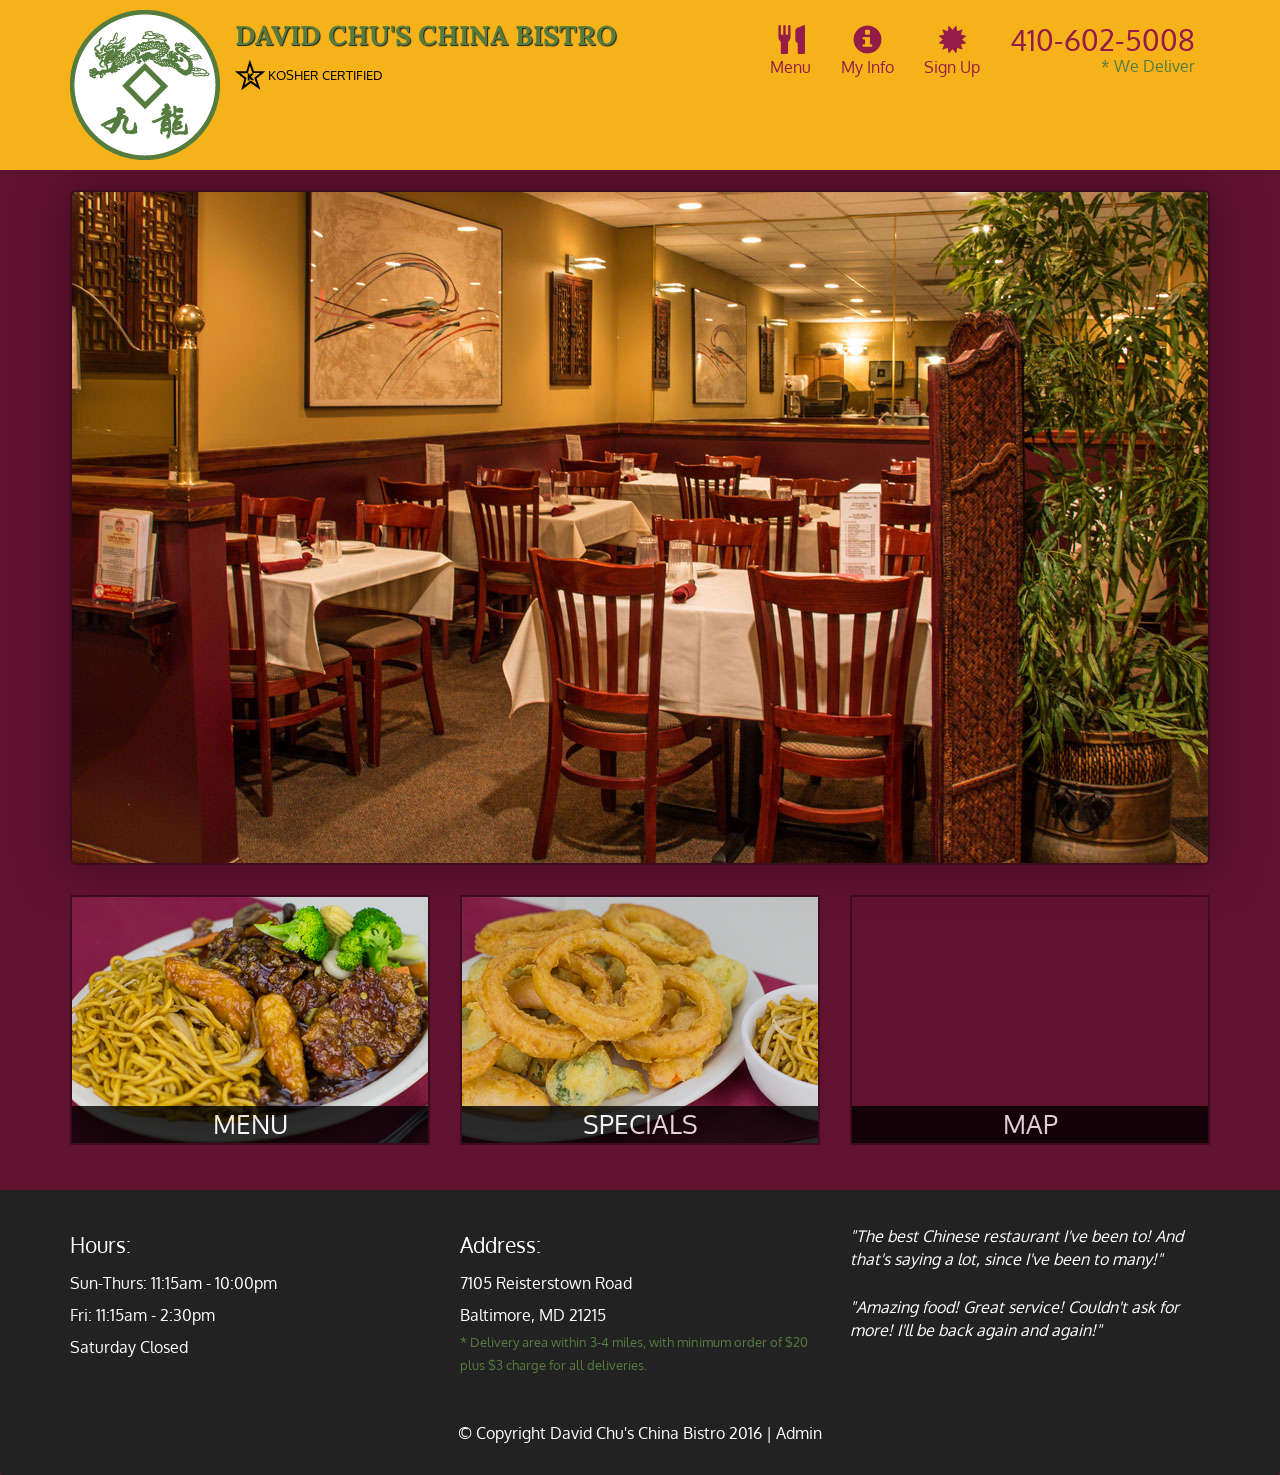
==== Assignment_5/index.html @ 3ce1c68b "Add files via upload" ====
<!DOCTYPE html>
<html lang="en">
  <head>
    <meta charset="utf-8">
    <meta http-equiv="X-UA-Compatible" content="IE=edge">
    <meta name="viewport" content="width=device-width, initial-scale=1">
    <title>David Chu's China Bistro</title>
    <link href='https://fonts.googleapis.com/css?family=Oxygen:400,300,700' rel='stylesheet' type='text/css'>
    <link href='https://fonts.googleapis.com/css?family=Lora' rel='stylesheet' type='text/css'>
    <link rel="stylesheet" href="css/bootstrap.min.css">
    <link rel="stylesheet" href="css/restaurant.css">
    <link rel="stylesheet" href="css/common.css">
  </head>
  <body ng-app="restaurant" ng-strict-di>

    <!-- Fixed position loading indicator -->
    <loading class="loading-indicator"></loading>

    <header>
      <nav id="header-nav" class="navbar navbar-default">
        <div class="container">
          <div class="navbar-header">
            <a href="index.html" class="pull-left visible-md visible-lg">
              <div id="logo-img" alt="Logo image"></div>
            </a>

            <div class="navbar-brand">
              <a href="index.html"><h1>David Chu's China Bistro</h1></a>
              <p>
              <img src="images/star-k-logo.png" alt="Kosher certification">
              <span>Kosher Certified</span>
              </p>
            </div>

            <button id="navbarToggle" type="button" class="navbar-toggle collapsed" data-toggle="collapse" data-target="#collapsable-nav" aria-expanded="false">
              <span class="sr-only">Toggle navigation</span>
              <span class="icon-bar"></span>
              <span class="icon-bar"></span>
              <span class="icon-bar"></span>
            </button>
          </div>

          <div id="collapsable-nav" class="collapse navbar-collapse">
            <ul id="nav-list" class="nav navbar-nav navbar-right">
              <li id="navHomeButton" class="visible-xs">
                <a href="index.html">
                  <span class="glyphicon glyphicon-home"></span> Home</a>
              </li>
              <li id="navMenuButton" ui-sref-active="active">
                <a ui-sref="public.menu">
                  <span class="glyphicon glyphicon-cutlery"></span><br class="hidden-xs"> Menu</a>
              </li>
              <li>
                <a ui-sref="public.myinfo">
                  <span class="glyphicon glyphicon-info-sign"></span><br class="hidden-xs"> My Info</a>
              </li>
              <li id="navSignUpButton" ui-sref-active="active">
                <a ui-sref="public.signup">
                  <span class="glyphicon glyphicon-certificate"></span><br class="hidden-xs"> Sign Up</a>
              </li>
              <li id="phone" class="hidden-xs">
                <a href="tel:410-602-5008">
                  <span>410-602-5008</span></a><div>* We Deliver</div>
              </li>
            </ul><!-- #nav-list -->
          </div><!-- .collapse .navbar-collapse -->
        </div><!-- .container -->
      </nav><!-- #header-nav -->
    </header>

    <div id="call-btn" class="visible-xs">
      <a class="btn" href="tel:410-602-5008">
        <span class="glyphicon glyphicon-earphone"></span>
        410-602-5008
      </a>
    </div>
    <div id="xs-deliver" class="text-center visible-xs">* We Deliver</div>

    <ui-view>
      <div class="text-center initial-loading">
        <h2>Loading Site...</h2>
      </div>
    </ui-view>

    <footer class="panel-footer">
      <div class="container">
        <div class="row">
          <section id="hours" class="col-sm-4">
            <span>Hours:</span><br>
            Sun-Thurs: 11:15am - 10:00pm<br>
            Fri: 11:15am - 2:30pm<br>
            Saturday Closed
            <hr class="visible-xs">
          </section>
          <section id="address" class="col-sm-4">
            <span>Address:</span><br>
            7105 Reisterstown Road<br>
            Baltimore, MD 21215
            <p>* Delivery area within 3-4 miles, with minimum order of $20 plus $3 charge for all deliveries.</p>
            <hr class="visible-xs">
          </section>
          <section id="testimonials" class="col-sm-4">
            <p>"The best Chinese restaurant I've been to! And that's saying a lot, since I've been to many!"</p>
            <p>"Amazing food! Great service! Couldn't ask for more! I'll be back again and again!"</p>
          </section>
        </div>
        <div class="text-center">
          &copy; Copyright David Chu's China Bistro 2016 |
          <a ui-sref="admin.auth">Admin</a></div>
      </div>
    </footer>

    <!-- Libs -->
    <script src="lib/jquery-2.1.4.min.js"></script>
    <script src="lib/bootstrap.min.js"></script>
    <script src="lib/angular.min.js"></script>
    <script src="lib/angular-ui-router.min.js"></script>

    <!-- Main Restaurant Module -->
    <script src="src/restaurant.module.js"></script>

    <!-- Common Module -->
    <script src="src/common/common.module.js"></script>
    <script src="src/common/loading/loading.component.js"></script>
    <script src="src/common/loading/loading.interceptor.js"></script>
    <script src="src/common/menu.service.js"></script>
    <script src="src/common/user.service.js"></script>

    <!-- Public Module -->
    <script src="src/public/public.module.js"></script>
    <script src="src/public/public.routes.js"></script>
    <script src="src/public/menu/menu.controller.js"></script>
    <script src="src/public/menu-category/menu-category.component.js"></script>
    <script src="src/public/menu-items/menu-items.controller.js"></script>
    <script src="src/public/menu-item/menu-item.component.js"></script>
    <script src="src/public/signup-form/signup-form.component.js"></script>
    <script src="src/public/myinfo/myinfo.controller.js"></script>

    <!-- ADMIN SITE -->

    <!--Application files -->

  </body>

</html>
---- Assignment_5/css/restaurant.css ----
body {
  font-size: 16px;
  color: #fff;
  background-color: #61122f;
  font-family: 'Oxygen', sans-serif;
}

.initial-loading {
  margin-top: 60px;
}

/** HEADER **/
#header-nav {
  background-color: #f6b319;
  border-radius: 0;
  border: 0;
}

#logo-img {
  background: url('../images/restaurant-logo_large.png') no-repeat;
  width: 150px;
  height: 150px;
  margin: 10px 15px 10px 0;
}

.navbar-brand {
  padding-top: 25px;
}
.navbar-brand h1 { /* Restaurant name */
  font-family: 'Lora', serif;
  color: #557c3e;
  font-size: 1.5em;
  text-transform: uppercase;
  font-weight: bold;
  text-shadow: 1px 1px 1px #222;
  margin-top: 0;
  margin-bottom: 0;
  line-height: .75;
}
.navbar-brand a:hover, .navbar-brand a:focus {
  text-decoration: none;
}
.navbar-brand p { /* Kosher cert */
  color: #000;
  text-transform: uppercase;
  font-size: .7em;
  margin-top: 15px;
}
.navbar-brand p span { /* Star-K */
  vertical-align: middle;
}

#nav-list {
  margin-top: 10px;
}
#nav-list a {
  color: #951C49;
  text-align: center;
}
#nav-list a:hover {
  background: #E7E7E7;
}
#nav-list a span {
  font-size: 1.8em;
}

#phone {
  margin-top: 5px;
}
#phone a { /* Phone number */
  text-align: right;
  padding-bottom: 0;
}
#phone div { /* We Deliver */
  color: #557c3e;
  text-align: right;
  padding-right: 15px;
}

.navbar-header button.navbar-toggle, .navbar-header .icon-bar {
  border: 1px solid #61122f;
}
.navbar-header button.navbar-toggle {
  clear: both;
  margin-top: -30px;
}
/* END HEADER */

/* FOOTER */
.panel-footer {
  margin-top: 30px;
  padding-top: 35px;
  padding-bottom: 30px;
  background-color: #222;
  border-top: 0;
}
.panel-footer div.row {
  margin-bottom: 35px;
}
#hours, #address {
  line-height: 2;
}
#hours > span, #address > span {
  font-size: 1.3em;
}
#address p {
  color: #557c3e;
  font-size: .8em;
  line-height: 1.8;
}
#testimonials {
  font-style: italic;
}
#testimonials p:nth-child(2) {
  margin-top: 25px;
}
a[ui-sref="admin.auth"] {
  color: #fff;
}
/* END FOOTER */

/********** Medium devices only **********/
@media (min-width: 992px) and (max-width: 1199px) {
  /* Header */
  #logo-img {
    background: url('../images/restaurant-logo_medium.png') no-repeat;
    width: 100px;
    height: 100px;
    margin: 5px 5px 5px 0;
  }
  /* End Header */
}


/********** Extra small devices only **********/
@media (max-width: 767px) {
  /* Header */
  .navbar-brand {
    padding-top: 10px;
    height: 80px;
  }
  .navbar-brand h1 { /* Restaurant name */
    padding-top: 10px;
    font-size: 5vw; /* 1vw = 1% of viewport width */
  }
  .navbar-brand p { /* Kosher cert */
    font-size: .6em;
    margin-top: 12px;
  }
  .navbar-brand p img { /* Star-K */
    height: 20px;
  }

  #collapsable-nav a { /* Collapsed nav menu text */
    font-size: 1.2em;
  }
  #collapsable-nav a span { /* Collapsed nav menu glyph */
    font-size: 1em;
    margin-right: 5px;
  }

  #call-btn > a {
    font-size: 1.5em;
    display: block;
    margin: 0 20px;
    padding: 10px;
    border: 2px solid #fff;
    background-color: #f6b319;
    color: #951c49;
  }
  #xs-deliver {
    margin-top: 5px;
    font-size: .7em;
    letter-spacing: .1em;
    text-transform: uppercase;
  }
  /* End Header */

  /* Footer */
  .panel-footer section {
    margin-bottom: 30px;
    text-align: center;
  }
  .panel-footer section:nth-child(3) {
    margin-bottom: 0; /* margin already exists on the whole row */
  }
  .panel-footer section hr {
    width: 50%;
  }
  /* End Footer */
}


/********** Super extra small devices Only :-) (e.g., iPhone 4) **********/
@media (max-width: 479px) {
  /* Header */
  .navbar-brand h1 { /* Restaurant name */
    padding-top: 5px;
    font-size: 6vw;
  }
  /* End Header */
}
---- Assignment_5/css/common.css ----
.loading-indicator {
    display: block;
    width: 70px;
    position: fixed;
    left: 0;
    right: 0;
    margin: 0 auto;
    top: 40%;
    z-index: 100;
    background-color: #FFF;
}

.loading-indicator img {
    width: 70px;
    background-color: #FFF;
}

.ui-view-placeholder {
    margin-top: 60px;
}
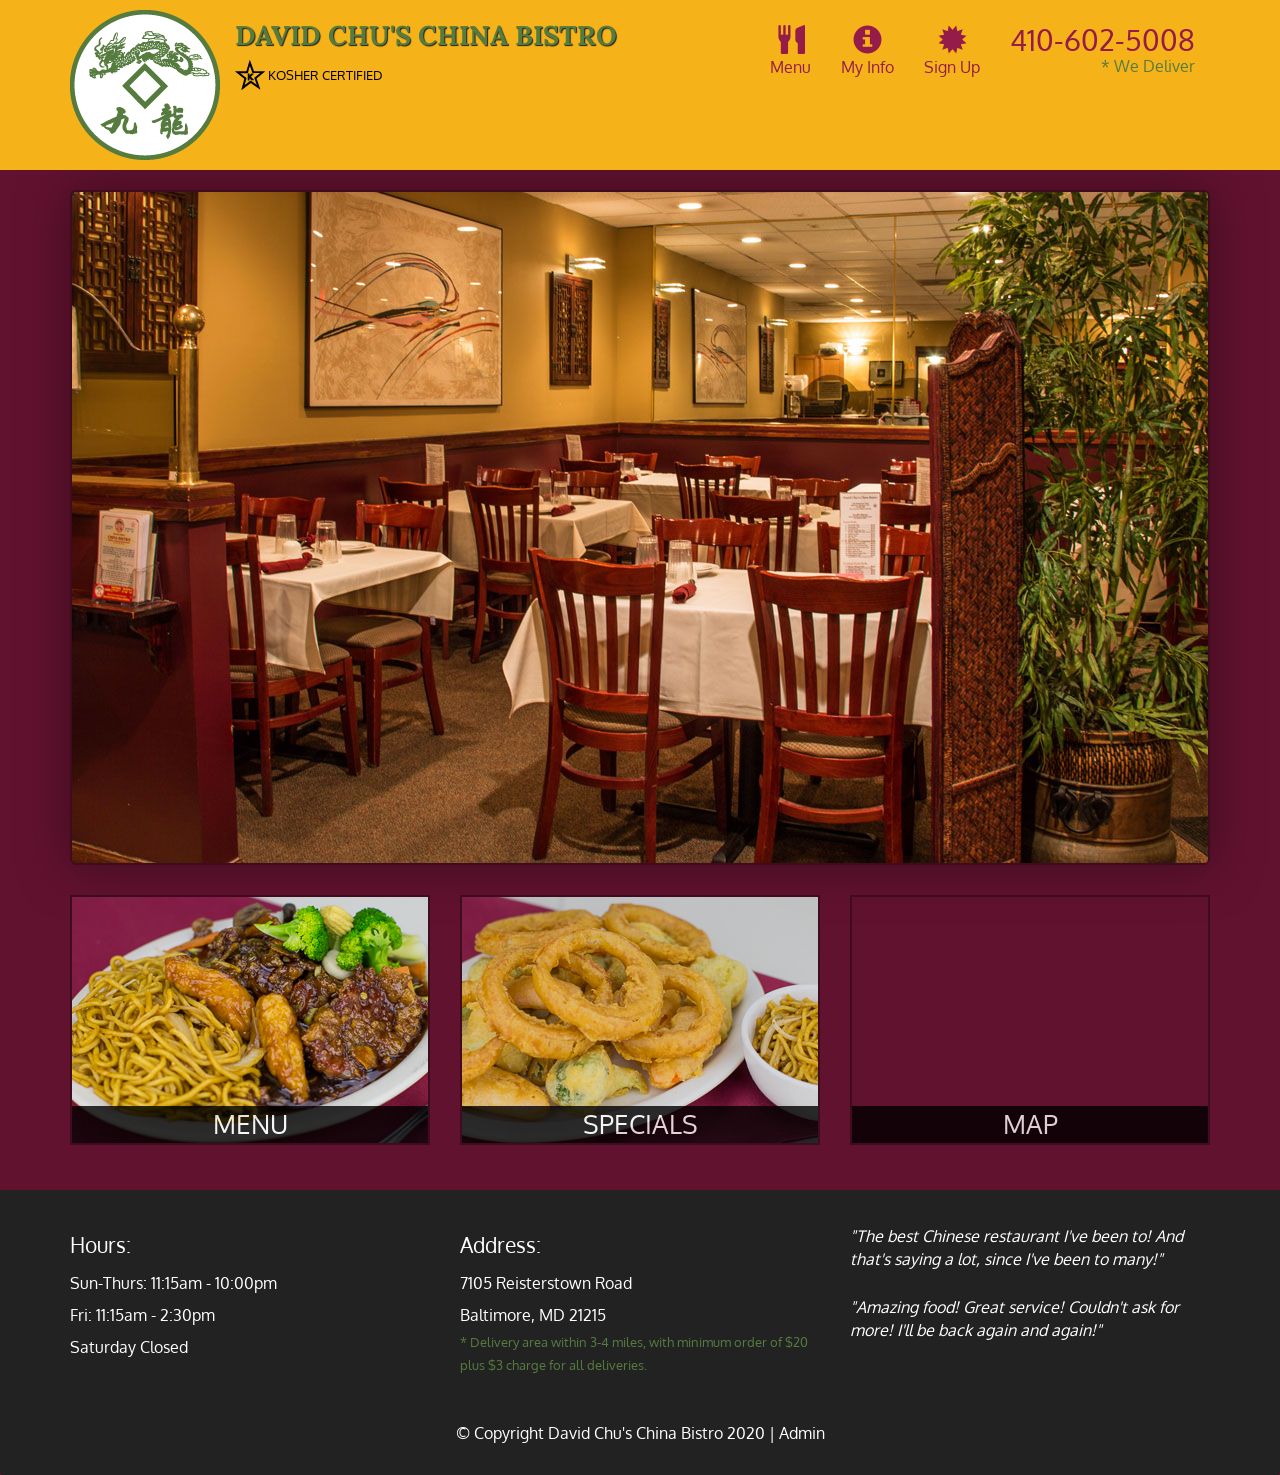
==== commit 808c1a6b: "Update index.html" ====
--- a/Assignment_5/index.html
+++ b/Assignment_5/index.html
@@ -105,7 +105,7 @@
           </section>
         </div>
         <div class="text-center">
-          &copy; Copyright David Chu's China Bistro 2016 |
+          &copy; Copyright David Chu's China Bistro 2020 |
           <a ui-sref="admin.auth">Admin</a></div>
       </div>
     </footer>
@@ -138,6 +138,7 @@
 
     <!-- ADMIN SITE -->
 
+    
     <!--Application files -->
 
   </body>
